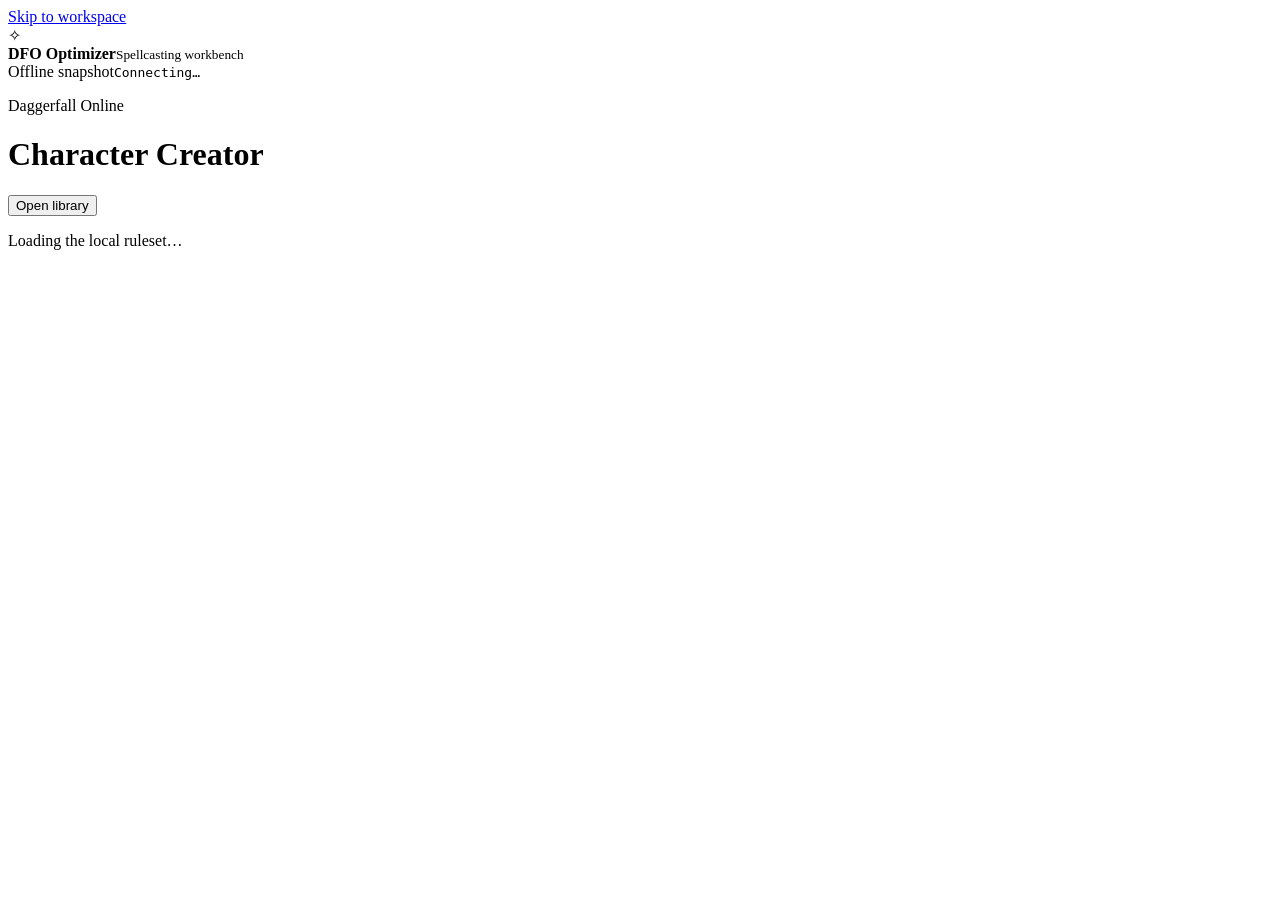
==== src/dfo_optimizer/data/workbench/index.html @ 12d351bd "feat: add encounter optimizer and offline desktop workbench - Add native, replayable sustained-encou" ====
<!doctype html>
<html lang="en">
<head>
  <meta charset="utf-8">
  <meta name="viewport" content="width=device-width,initial-scale=1">
  <meta name="theme-color" content="#181a57">
  <title>DFO Optimizer · Workbench</title>
  <link rel="stylesheet" href="/workbench.css">
  <script type="module" src="/app.js"></script>
</head>
<body>
  <a class="skip" href="#workspace">Skip to workspace</a>
  <aside class="rail">
    <div class="brand"><span class="mark" aria-hidden="true">✧</span><div><strong>DFO Optimizer</strong><small>Spellcasting workbench</small></div></div>
    <nav id="navigation" aria-label="Workspaces"></nav>
    <div class="snapshot"><span class="dot"></span> Offline snapshot<code id="source">Connecting…</code></div>
  </aside>
  <main id="workspace" tabindex="-1">
    <header><div><p class="eyebrow">Daggerfall Online</p><h1 id="title">Character Creator</h1></div><button type="button" id="library">Open library</button></header>
    <p id="status" role="status" aria-live="polite">Loading the local ruleset…</p>
    <section id="content" aria-labelledby="title"></section>
  </main>
  <dialog id="drawer"><div class="dialog-head"><h2 id="dialog-title">Library</h2><button id="close" aria-label="Close dialog">Close</button></div><div id="dialog-content"></div></dialog>
</body>
</html>
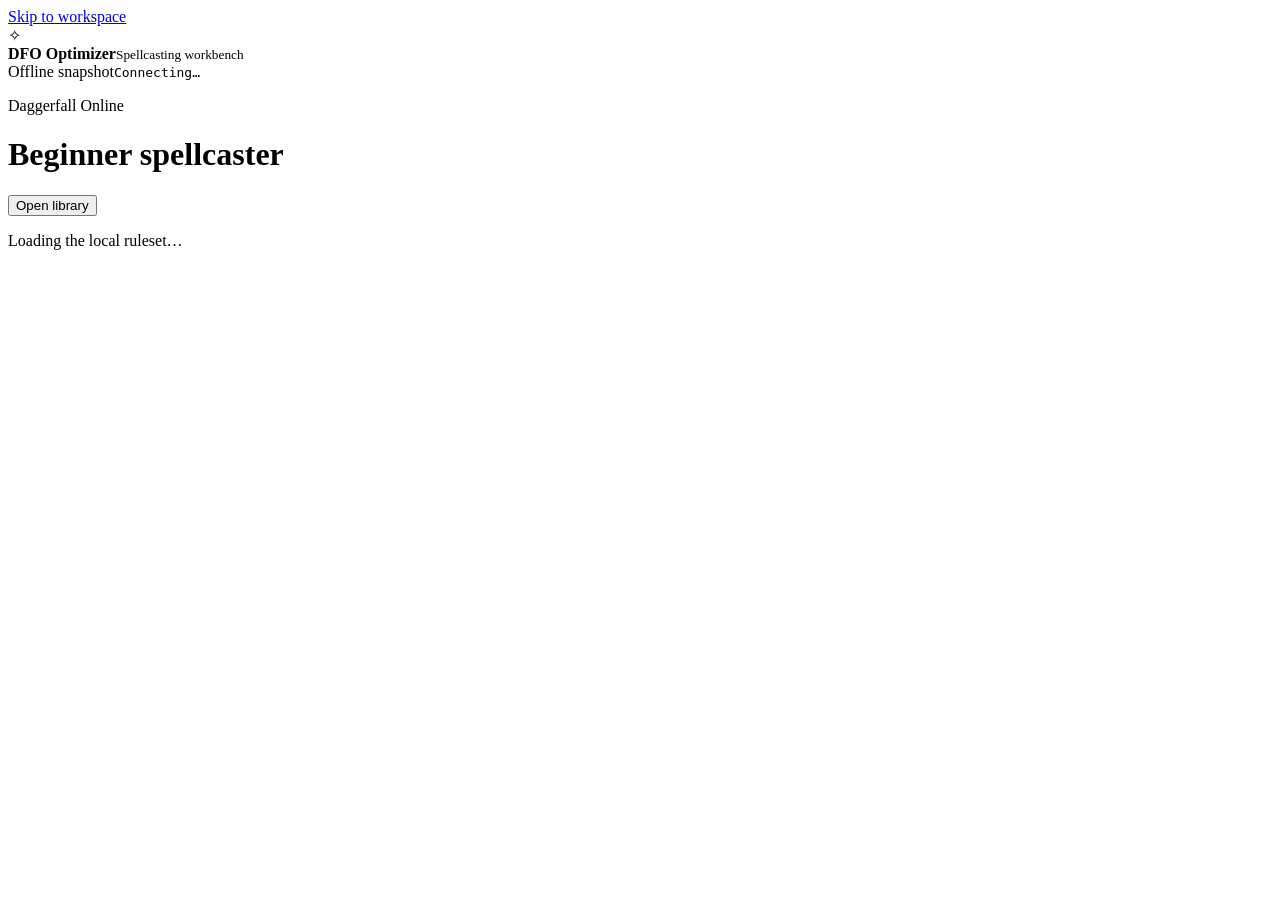
==== commit 4de87f21: "feat: add beginner spellcaster recommendation workflow - Add paired class, progression, and physical" ====
--- a/src/dfo_optimizer/data/workbench/index.html
+++ b/src/dfo_optimizer/data/workbench/index.html
@@ -16,7 +16,7 @@
     <div class="snapshot"><span class="dot"></span> Offline snapshot<code id="source">Connecting…</code></div>
   </aside>
   <main id="workspace" tabindex="-1">
-    <header><div><p class="eyebrow">Daggerfall Online</p><h1 id="title">Character Creator</h1></div><button type="button" id="library">Open library</button></header>
+    <header><div><p class="eyebrow">Daggerfall Online</p><h1 id="title">Beginner spellcaster</h1></div><button type="button" id="library">Open library</button></header>
     <p id="status" role="status" aria-live="polite">Loading the local ruleset…</p>
     <section id="content" aria-labelledby="title"></section>
   </main>
